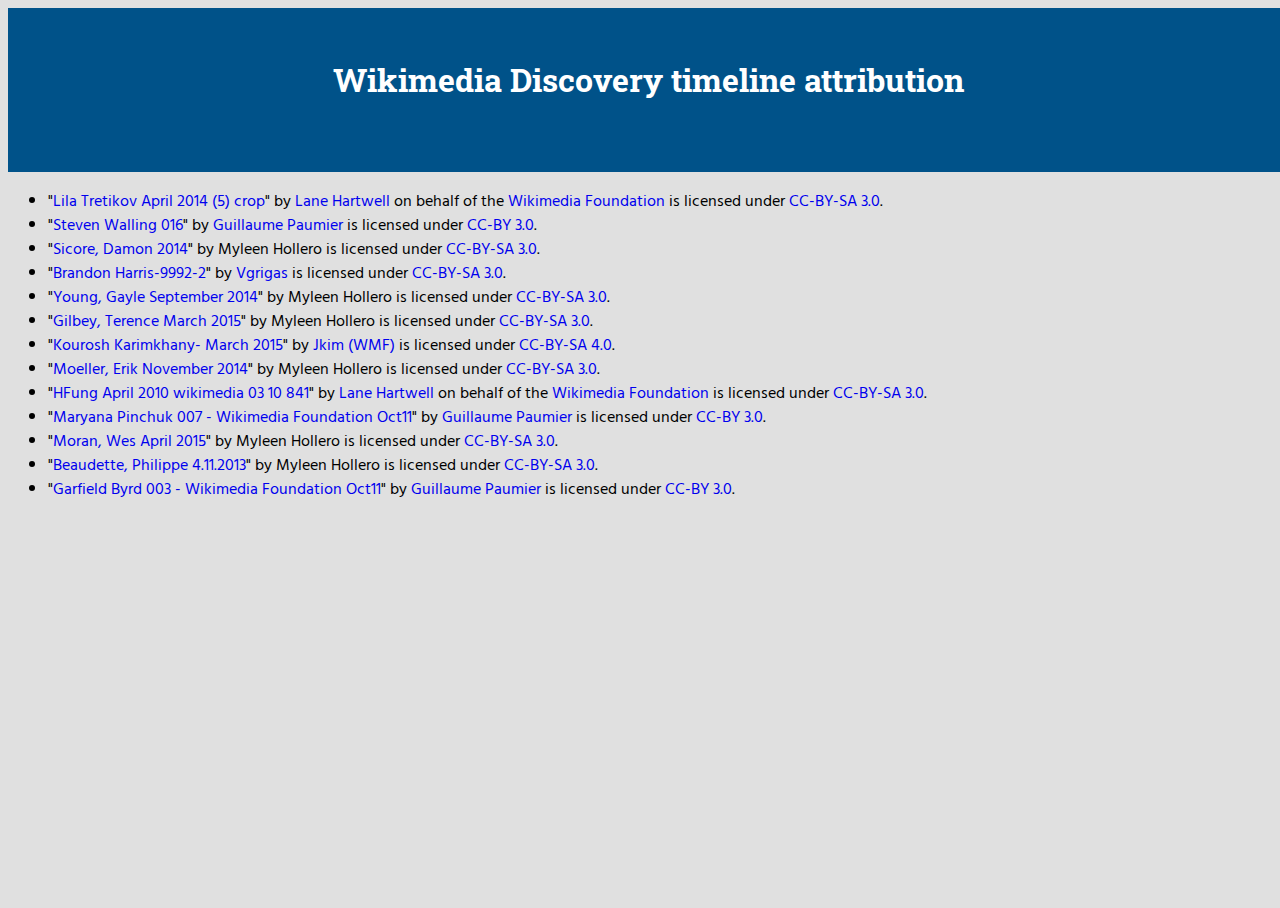
==== attribution.html @ 9a3aba11 "Add" ====
<!DOCTYPE html>
<html lang="en" class="no-js">
  <head>
    <title>Wikimedia Discovery timeline attribution</title>
    <meta name="description" content="Attribution for the timeline of events surrounding the Wikimedia Discovery project">
    <meta name="author" content="Molly White">
    <link href='https://fonts.googleapis.com/css?family=Roboto+Slab|Hind+Vadodara:400,600' rel='stylesheet' type='text/css'>
    <link rel="stylesheet" href="https://maxcdn.bootstrapcdn.com/font-awesome/4.5.0/css/font-awesome.min.css">
    <link rel="stylesheet" href="css/normalize.css">
    <link rel="stylesheet" href="css/main.css">
  </head>
  <body>
    <header class="page-header">
      <h1>Wikimedia Discovery timeline attribution</h1>
    </header>
    <section>
      <ul>
        <li>"<a href="https://commons.wikimedia.org/wiki/File:Lila_Tretikov_April_2014_(5)_crop.jpg">Lila Tretikov April 2014 (5) crop</a>" by <a href="http://lanehartwell.com/">Lane Hartwell</a> on behalf of the <a href="https://wikimediafoundation.org/wiki/Contact_us">Wikimedia Foundation</a> is licensed under <a href="https://creativecommons.org/licenses/by-sa/3.0/deed.en">CC-BY-SA 3.0</a>.</li>
        <li>"<a href="https://commons.wikimedia.org/wiki/File:Steven_Walling_016.jpg">Steven Walling 016</a>" by <a href="https://commons.wikimedia.org/wiki/User:Guillom">Guillaume Paumier</a> is licensed under <a href="https://creativecommons.org/licenses/by-sa/3.0/deed.en">CC-BY 3.0</a>.</li>
        <li>"<a href="https://commons.wikimedia.org/wiki/File:Sicore,_Damon_2014.jpg">Sicore, Damon 2014</a>" by Myleen Hollero is licensed under <a href="https://creativecommons.org/licenses/by/3.0/deed.en">CC-BY-SA 3.0</a>.</li>
        <li>"<a href="https://commons.wikimedia.org/wiki/File:Brandon_Harris-9992-2.jpg">Brandon Harris-9992-2</a>" by <a href="https://commons.wikimedia.org/wiki/User:Vgrigas">Vgrigas</a> is licensed under <a href="https://creativecommons.org/licenses/by-sa/3.0/deed.en">CC-BY-SA 3.0</a>.</li>
        <li>"<a href="https://commons.wikimedia.org/wiki/File:Young,_Gayle_September_2014.jpg">Young, Gayle September 2014</a>" by Myleen Hollero is licensed under <a href="https://creativecommons.org/licenses/by-sa/3.0/deed.en">CC-BY-SA 3.0</a>.</li>
        <li>"<a href="https://commons.wikimedia.org/wiki/File:Gilbey,_Terence_March_2015.jpg">Gilbey, Terence March 2015</a>" by Myleen Hollero is licensed under <a href="https://creativecommons.org/licenses/by-sa/3.0/deed.en">CC-BY-SA 3.0</a>.</li>
        <li>"<a href="https://commons.wikimedia.org/wiki/File:Kourosh_Karimkhany-_March_2015.jpg">Kourosh Karimkhany- March 2015</a>" by <a href="https://commons.wikimedia.org/w/index.php?title=User:Jkim_(WMF)">Jkim (WMF)</a> is licensed under <a href="https://creativecommons.org/licenses/by-sa/4.0/deed.en">CC-BY-SA 4.0</a>.</li>
        <li>"<a href="https://commons.wikimedia.org/wiki/File:Moeller,_Erik_November_2014.jpg">Moeller, Erik November 2014</a>" by Myleen Hollero is licensed under <a href="https://creativecommons.org/licenses/by-sa/3.0/deed.en">CC-BY-SA 3.0</a>.</li>
        <li>"<a href="https://meta.wikimedia.org/wiki/File:HFung_April_2010_wikimedia_03_10_841.jpg">HFung April 2010 wikimedia 03 10 841</a>" by <a href="http://lanehartwell.com/">Lane Hartwell</a> on behalf of the <a href="https://wikimediafoundation.org/wiki/Contact_us">Wikimedia Foundation</a> is licensed under <a href="https://creativecommons.org/licenses/by-sa/3.0/deed.en">CC-BY-SA 3.0</a>.</li>
        <li>"<a href="https://commons.wikimedia.org/wiki/File:Maryana_Pinchuk_007_-_Wikimedia_Foundation_Oct11.jpg">Maryana Pinchuk 007 - Wikimedia Foundation Oct11</a>" by <a href="https://commons.wikimedia.org/wiki/User:Guillom">Guillaume Paumier</a> is licensed under <a href="https://creativecommons.org/licenses/by-sa/3.0/deed.en">CC-BY 3.0</a>.</li>
        <li>"<a href="https://commons.wikimedia.org/wiki/File:Moran,_Wes_April_2015.jpg">Moran, Wes April 2015</a>" by Myleen Hollero is licensed under <a href="https://creativecommons.org/licenses/by-sa/3.0/deed.en">CC-BY-SA 3.0</a>.</li>
        <li>"<a href="https://commons.wikimedia.org/wiki/File:Beaudette,_Philippe_4.11.2013.jpg">Beaudette, Philippe 4.11.2013</a>" by Myleen Hollero is licensed under <a href="https://creativecommons.org/licenses/by-sa/3.0/deed.en">CC-BY-SA 3.0</a>.</li>
        <li>"<a href="https://commons.wikimedia.org/wiki/File:Garfield_Byrd_003_-_Wikimedia_Foundation_Oct11.jpg">Garfield Byrd 003 - Wikimedia Foundation Oct11</a>" by <a href="https://commons.wikimedia.org/wiki/User:Guillom">Guillaume Paumier</a> is licensed under <a href="https://creativecommons.org/licenses/by-sa/3.0/deed.en">CC-BY 3.0</a>.</li>
      </ul>
    </section>
  </body>
</html>
---- css/main.css ----
html {
  width: 100%;
  height: 100%;
}

body {
  width: 100%;
  height: 100%;
  background-color: #e0e0e0;
  font-family: 'Hind Vadodara', sans-serif;
}

header.page-header {
  background-color: #005289;
  padding: 50px 0;
  text-align: center;
}

h1 {
  font-family: 'Roboto Slab', serif;
  margin-top: 0;
  color: #fff;
}

a {
  text-decoration: none;
}

.header-description {
  width: 80%;
  color: #eee;
  margin: 0 auto;
}

.timeline {
  position: relative;
  width: 90%;
  margin: 0px auto;
  padding: 20px 0;
  max-width: 2000px;
}

.timeline::before {
  content: '';
  position: absolute;
  top: 0;
  left: 50%;
  height: 100%;
  width: 4px;
  background: #ccc;
}

.timeline-filter {
  background-color: #ccc;
  padding: 10px 5%;
}

.timeline-filter ul {
  list-style: none;
  padding: 0;
  margin: 0;
  -webkit-margin-before: 0;
  -webkit-margin-after: 0;
}

.timeline-filter ul li {
  display: inline;
  padding-right: 20px;
}

.timeline-entry {
  position: relative;
  margin-top: -75px;
}

.timeline-entry.first {
  margin-top: 10px;
}

.timeline-entry.short {
  margin-top: -50px;
}

.timeline-icon {
  position: absolute;
  left: 50%;
  width: 40px;
  height: 40px;
  margin-left: -20px;
  border: 4px solid #ccc;
  border-radius: 50%;
  box-shadow: 0px 1px 1px #999;
  text-align: center;
  vertical-align: middle;
}

.timeline-icon i {
  color: #fff;
  font-size: 20px;
  line-height: 40px;
}

.timeline-icon.green {
  background-color: #59BF51;
}

.timeline-icon.red {
  background-color: #BF413E;
}

.timeline-icon.grey {
  background-color: #999;
}

.timeline-description {
  box-sizing: border-box;
  position: relative;
  width: 45%;
  background-color: #fff;
  padding: 20px;
  box-shadow: 0px 1px 2px #999;
  display: inline-block;
  z-index: 1;
}

.sub-entry {
  clear: both;
  margin-top: 30px;
}

.timeline-entry.odd .timeline-description {
  margin-left: 55%;
}

.timeline-description:after {
  top: 20px;
  border: solid transparent;
  content: " ";
  height: 0;
  width: 0;
  position: absolute;
  pointer-events: none;
  border-color: #e0e0e0;
  border-width: 10px;
  margin-top: -10px;
}

.timeline-entry.even .timeline-description:after {
  left: 100%;
  border-left-color: #fff;
}

.timeline-entry.odd .timeline-description:after {
  right: 100%;
  border-right-color: #fff;
}

.timeline-description .timestamp {
  font-style: italic;
  font-size: 80%;
}

.timeline-description .timestamp .note {
  color: #aaa;
}

.timeline-description h2 {
  font-family: 'Roboto Slab', serif;
  line-height: 110%;
}

.timeline-description h2,
.timeline-description p,
.timeline-description ul {
  margin: 5px 0;
  -webkit-margin-before: 5px;
  -webkit-margin-after: 5px;
}

.timeline-description img {
  max-width: 150px;
  display: block;
}

.timeline-description .landscape img {
  max-width: 200px;
}

.image-right {
  float: right;
  padding: 10px 0 20px 20px;
}

.captioned-image .caption {
  display: block;
  line-height: 120%;
  font-style: italic;
  font-size: 90%;
}

.captioned-image .attribution-link {
  font-size: 70%;
}

.captioned-image {
  max-width: 150px;
}

.captioned-image.landscape {
  max-width: 200px;
}

@media only screen and (max-width: 500px) {
  /* Devices <500px wide */
}
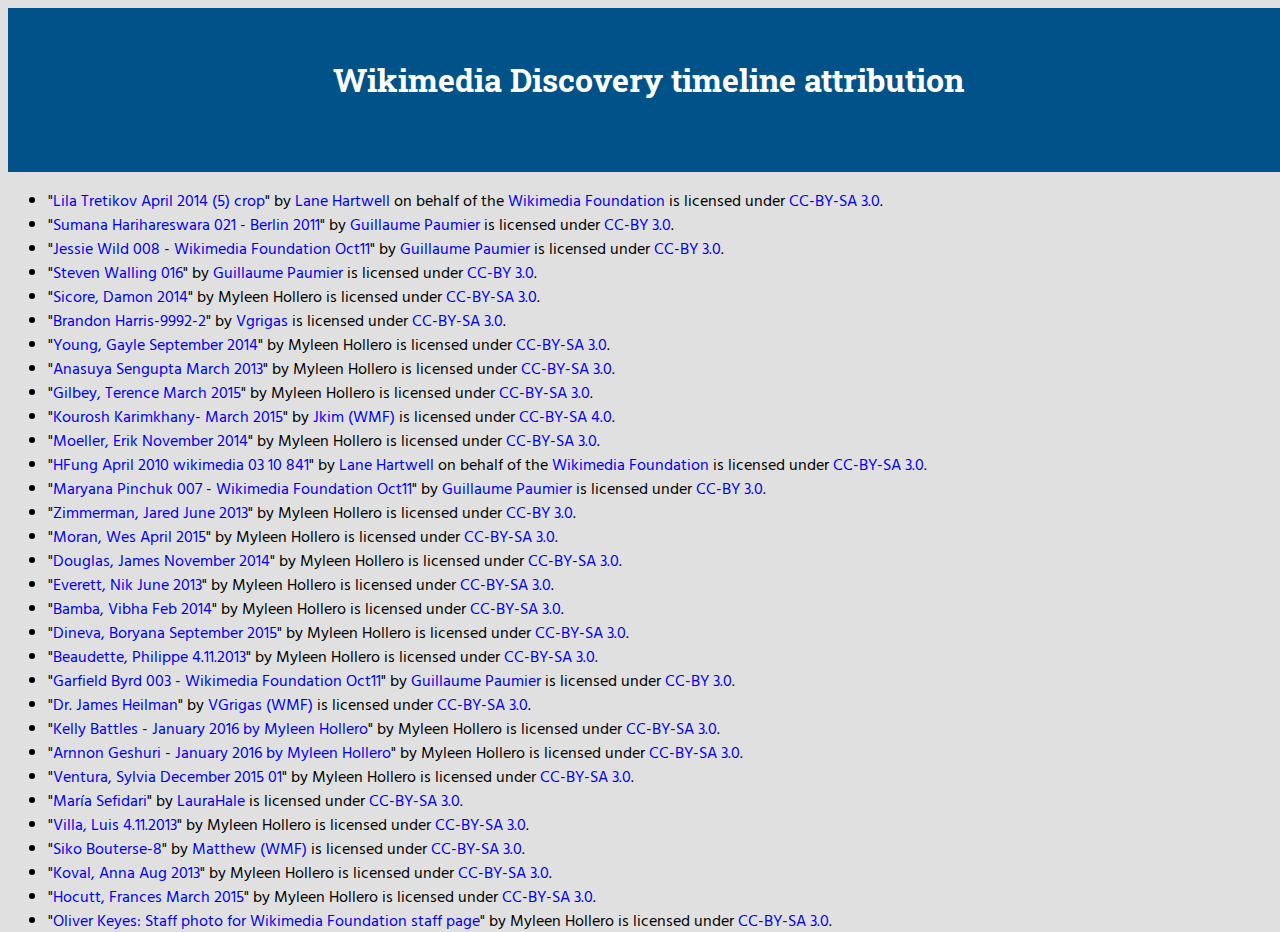
==== commit a2ba7542: "note my leaving" ====
--- a/attribution.html
+++ b/attribution.html
@@ -1,6 +1,7 @@
 <!DOCTYPE html>
 <html lang="en" class="no-js">
   <head>
+    <meta charset="utf-8" />
     <title>Wikimedia Discovery timeline attribution</title>
     <meta name="description" content="Attribution for the timeline of events surrounding the Wikimedia Discovery project">
     <meta name="author" content="Molly White">
@@ -13,21 +14,39 @@
     <header class="page-header">
       <h1>Wikimedia Discovery timeline attribution</h1>
     </header>
-    <section>
+    <section class="attribution">
       <ul>
         <li>"<a href="https://commons.wikimedia.org/wiki/File:Lila_Tretikov_April_2014_(5)_crop.jpg">Lila Tretikov April 2014 (5) crop</a>" by <a href="http://lanehartwell.com/">Lane Hartwell</a> on behalf of the <a href="https://wikimediafoundation.org/wiki/Contact_us">Wikimedia Foundation</a> is licensed under <a href="https://creativecommons.org/licenses/by-sa/3.0/deed.en">CC-BY-SA 3.0</a>.</li>
+        <li>"<a href="https://commons.wikimedia.org/wiki/File:Sumana_Harihareswara_021_-_Berlin_2011.jpg">Sumana Harihareswara 021 - Berlin 2011</a>" by <a href="https://commons.wikimedia.org/wiki/User:Guillom">Guillaume Paumier</a> is licensed under <a href="https://creativecommons.org/licenses/by-sa/3.0/deed.en">CC-BY 3.0</a>.</li>
+        <li>"<a href="https://wikimediafoundation.org/wiki/File:Jessie_Wild_008_-_Wikimedia_Foundation_Oct11.jpg">Jessie Wild 008 - Wikimedia Foundation Oct11</a>" by <a href="https://commons.wikimedia.org/wiki/User:Guillom">Guillaume Paumier</a> is licensed under <a href="https://creativecommons.org/licenses/by-sa/3.0/deed.en">CC-BY 3.0</a>.</li>
         <li>"<a href="https://commons.wikimedia.org/wiki/File:Steven_Walling_016.jpg">Steven Walling 016</a>" by <a href="https://commons.wikimedia.org/wiki/User:Guillom">Guillaume Paumier</a> is licensed under <a href="https://creativecommons.org/licenses/by-sa/3.0/deed.en">CC-BY 3.0</a>.</li>
         <li>"<a href="https://commons.wikimedia.org/wiki/File:Sicore,_Damon_2014.jpg">Sicore, Damon 2014</a>" by Myleen Hollero is licensed under <a href="https://creativecommons.org/licenses/by/3.0/deed.en">CC-BY-SA 3.0</a>.</li>
         <li>"<a href="https://commons.wikimedia.org/wiki/File:Brandon_Harris-9992-2.jpg">Brandon Harris-9992-2</a>" by <a href="https://commons.wikimedia.org/wiki/User:Vgrigas">Vgrigas</a> is licensed under <a href="https://creativecommons.org/licenses/by-sa/3.0/deed.en">CC-BY-SA 3.0</a>.</li>
         <li>"<a href="https://commons.wikimedia.org/wiki/File:Young,_Gayle_September_2014.jpg">Young, Gayle September 2014</a>" by Myleen Hollero is licensed under <a href="https://creativecommons.org/licenses/by-sa/3.0/deed.en">CC-BY-SA 3.0</a>.</li>
+        <li>"<a href="https://commons.wikimedia.org/wiki/File:Anasuya_Sengupta_March_2013.jpg">Anasuya Sengupta March 2013</a>" by Myleen Hollero is licensed under <a href="https://creativecommons.org/licenses/by-sa/3.0/deed.en">CC-BY-SA 3.0</a>.</li>
         <li>"<a href="https://commons.wikimedia.org/wiki/File:Gilbey,_Terence_March_2015.jpg">Gilbey, Terence March 2015</a>" by Myleen Hollero is licensed under <a href="https://creativecommons.org/licenses/by-sa/3.0/deed.en">CC-BY-SA 3.0</a>.</li>
         <li>"<a href="https://commons.wikimedia.org/wiki/File:Kourosh_Karimkhany-_March_2015.jpg">Kourosh Karimkhany- March 2015</a>" by <a href="https://commons.wikimedia.org/w/index.php?title=User:Jkim_(WMF)">Jkim (WMF)</a> is licensed under <a href="https://creativecommons.org/licenses/by-sa/4.0/deed.en">CC-BY-SA 4.0</a>.</li>
         <li>"<a href="https://commons.wikimedia.org/wiki/File:Moeller,_Erik_November_2014.jpg">Moeller, Erik November 2014</a>" by Myleen Hollero is licensed under <a href="https://creativecommons.org/licenses/by-sa/3.0/deed.en">CC-BY-SA 3.0</a>.</li>
         <li>"<a href="https://meta.wikimedia.org/wiki/File:HFung_April_2010_wikimedia_03_10_841.jpg">HFung April 2010 wikimedia 03 10 841</a>" by <a href="http://lanehartwell.com/">Lane Hartwell</a> on behalf of the <a href="https://wikimediafoundation.org/wiki/Contact_us">Wikimedia Foundation</a> is licensed under <a href="https://creativecommons.org/licenses/by-sa/3.0/deed.en">CC-BY-SA 3.0</a>.</li>
         <li>"<a href="https://commons.wikimedia.org/wiki/File:Maryana_Pinchuk_007_-_Wikimedia_Foundation_Oct11.jpg">Maryana Pinchuk 007 - Wikimedia Foundation Oct11</a>" by <a href="https://commons.wikimedia.org/wiki/User:Guillom">Guillaume Paumier</a> is licensed under <a href="https://creativecommons.org/licenses/by-sa/3.0/deed.en">CC-BY 3.0</a>.</li>
+        <li>"<a href="https://commons.wikimedia.org/wiki/File:Zimmerman,_Jared_June_2013.jpg">Zimmerman, Jared June 2013</a>" by Myleen Hollero is licensed under <a href="https://creativecommons.org/licenses/by-sa/3.0/deed.en">CC-BY 3.0</a>.</li>
         <li>"<a href="https://commons.wikimedia.org/wiki/File:Moran,_Wes_April_2015.jpg">Moran, Wes April 2015</a>" by Myleen Hollero is licensed under <a href="https://creativecommons.org/licenses/by-sa/3.0/deed.en">CC-BY-SA 3.0</a>.</li>
+        <li>"<a href="https://wikimediafoundation.org/wiki/File:Douglas,_James_November_2014.jpg">Douglas, James November 2014</a>" by Myleen Hollero is licensed under <a href="https://creativecommons.org/licenses/by-sa/3.0/deed.en">CC-BY-SA 3.0</a>.</li>
+        <li>"<a href="https://wikimediafoundation.org/wiki/File:Everett,_Nik_June_2013.jpg">Everett, Nik June 2013</a>" by Myleen Hollero is licensed under <a href="https://creativecommons.org/licenses/by-sa/3.0/deed.en">CC-BY-SA 3.0</a>.</li>
+        <li>"<a href="https://commons.wikimedia.org/wiki/File:Bamba,_Vibha_Feb_2014.jpg">Bamba, Vibha Feb 2014</a>" by Myleen Hollero is licensed under <a href="https://creativecommons.org/licenses/by-sa/3.0/deed.en">CC-BY-SA 3.0</a>.</li>
+        <li>"<a href="https://commons.wikimedia.org/wiki/File:Dineva,_Boryana_September_2015.jpg">Dineva, Boryana September 2015</a>" by Myleen Hollero is licensed under <a href="https://creativecommons.org/licenses/by-sa/3.0/deed.en">CC-BY-SA 3.0</a>.</li>
         <li>"<a href="https://commons.wikimedia.org/wiki/File:Beaudette,_Philippe_4.11.2013.jpg">Beaudette, Philippe 4.11.2013</a>" by Myleen Hollero is licensed under <a href="https://creativecommons.org/licenses/by-sa/3.0/deed.en">CC-BY-SA 3.0</a>.</li>
         <li>"<a href="https://commons.wikimedia.org/wiki/File:Garfield_Byrd_003_-_Wikimedia_Foundation_Oct11.jpg">Garfield Byrd 003 - Wikimedia Foundation Oct11</a>" by <a href="https://commons.wikimedia.org/wiki/User:Guillom">Guillaume Paumier</a> is licensed under <a href="https://creativecommons.org/licenses/by-sa/3.0/deed.en">CC-BY 3.0</a>.</li>
+        <li>"<a href="https://commons.wikimedia.org/wiki/File:Dr._James_Heilman.jpg">Dr. James Heilman</a>" by <a href="https://commons.wikimedia.org/wiki/User:VGrigas_(WMF)">VGrigas (WMF)</a> is licensed under <a href="https://creativecommons.org/licenses/by-sa/3.0/deed.en">CC-BY-SA 3.0</a>.</li>
+        <li>"<a href="https://commons.wikimedia.org/wiki/File:Kelly_Battles_-_January_2016_by_Myleen_Hollero.jpg">Kelly Battles - January 2016 by Myleen Hollero</a>" by Myleen Hollero is licensed under <a href="https://creativecommons.org/licenses/by-sa/3.0/deed.en">CC-BY-SA 3.0</a>.</li>
+        <li>"<a href="https://commons.wikimedia.org/wiki/File:Arnnon_Geshuri_-_January_2016_by_Myleen_Hollero.jpg">Arnnon Geshuri - January 2016 by Myleen Hollero</a>" by Myleen Hollero is licensed under <a href="https://creativecommons.org/licenses/by-sa/3.0/deed.en">CC-BY-SA 3.0</a>.</li>
+        <li>"<a href="https://commons.wikimedia.org/wiki/File:Ventura,_Sylvia_December_2015_01.jpg">Ventura, Sylvia December 2015 01</a>" by Myleen Hollero is licensed under <a href="https://creativecommons.org/licenses/by-sa/3.0/deed.en">CC-BY-SA 3.0</a>.</li>
+        <li>"<a href="https://commons.wikimedia.org/wiki/File:María_Sefidari.JPG">Mar&iacute;a Sefidari</a>" by <a href="https://commons.wikimedia.org/wiki/User:LauraHale">LauraHale</a> is licensed under <a href="https://creativecommons.org/licenses/by-sa/3.0/deed.en">CC-BY-SA 3.0</a>.</li>
+        <li>"<a href="https://commons.wikimedia.org/wiki/File:Villa,_Luis_4.11.2013.jpg">Villa, Luis 4.11.2013</a>" by Myleen Hollero is licensed under <a href="https://creativecommons.org/licenses/by-sa/3.0/deed.en">CC-BY-SA 3.0</a>.</li>
+        <li>"<a href="https://commons.wikimedia.org/wiki/File:Siko_Bouterse-8.jpg">Siko Bouterse-8</a>" by <a href="https://commons.wikimedia.org/wiki/User:Matthew_(WMF)">Matthew (WMF)</a> is licensed under <a href="https://creativecommons.org/licenses/by-sa/3.0/deed.en">CC-BY-SA 3.0</a>.</li>
+        <li>"<a href="https://commons.wikimedia.org/wiki/File:Koval,_Anna_Aug_2013.jpg">Koval, Anna Aug 2013</a>" by Myleen Hollero is licensed under <a href="https://creativecommons.org/licenses/by-sa/3.0/deed.en">CC-BY-SA 3.0</a>.</li>
+        <li>"<a href="https://commons.wikimedia.org/wiki/File:Hocutt,_Frances_March_2015.jpg">Hocutt, Frances March 2015</a>" by Myleen Hollero is licensed under <a href="https://creativecommons.org/licenses/by-sa/3.0/deed.en">CC-BY-SA 3.0</a>.</li>
+        <li>"<a href="https://commons.wikimedia.org/wiki/File:Keyes,_Oliver_January_2016.jpg">Oliver Keyes: Staff photo for Wikimedia Foundation staff page</a>" by Myleen Hollero is licensed under <a href="https://creativecommons.org/licenses/by-sa/3.0/deed.en">CC-BY-SA 3.0</a>.</li>
       </ul>
     </section>
   </body>
